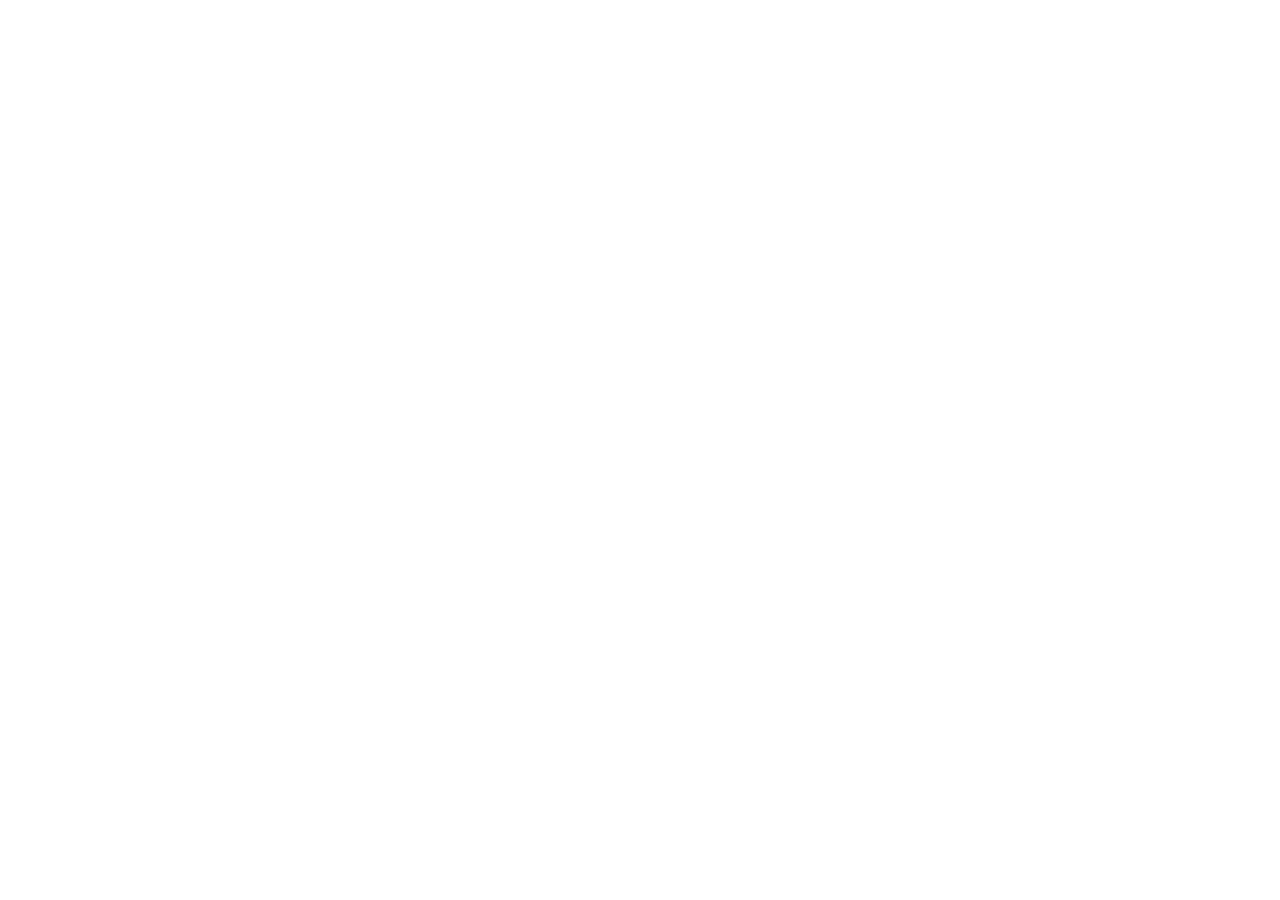
==== index.html @ 54892948 "index.html" ====
<!DOCTYPE html>
<html lang="en">
  <head>
    <meta charset="utf-8" />
    <link rel="icon" href="%PUBLIC_URL%/favicon.ico" />
    <meta name="viewport" content="width=device-width, initial-scale=1" />
    <meta name="theme-color" content="#000000" />
    <meta name="description" content="আমার ভিডিও সংগ্রহ - লগইন ছাড়াই ভিডিও দেখুন" />
    <title>আমার ভিডিও সংগ্রহ</title>
  </head>
  <body>
    <noscript>You need to enable JavaScript to run this app.</noscript>
    <div id="root"></div>
  </body>
</html>
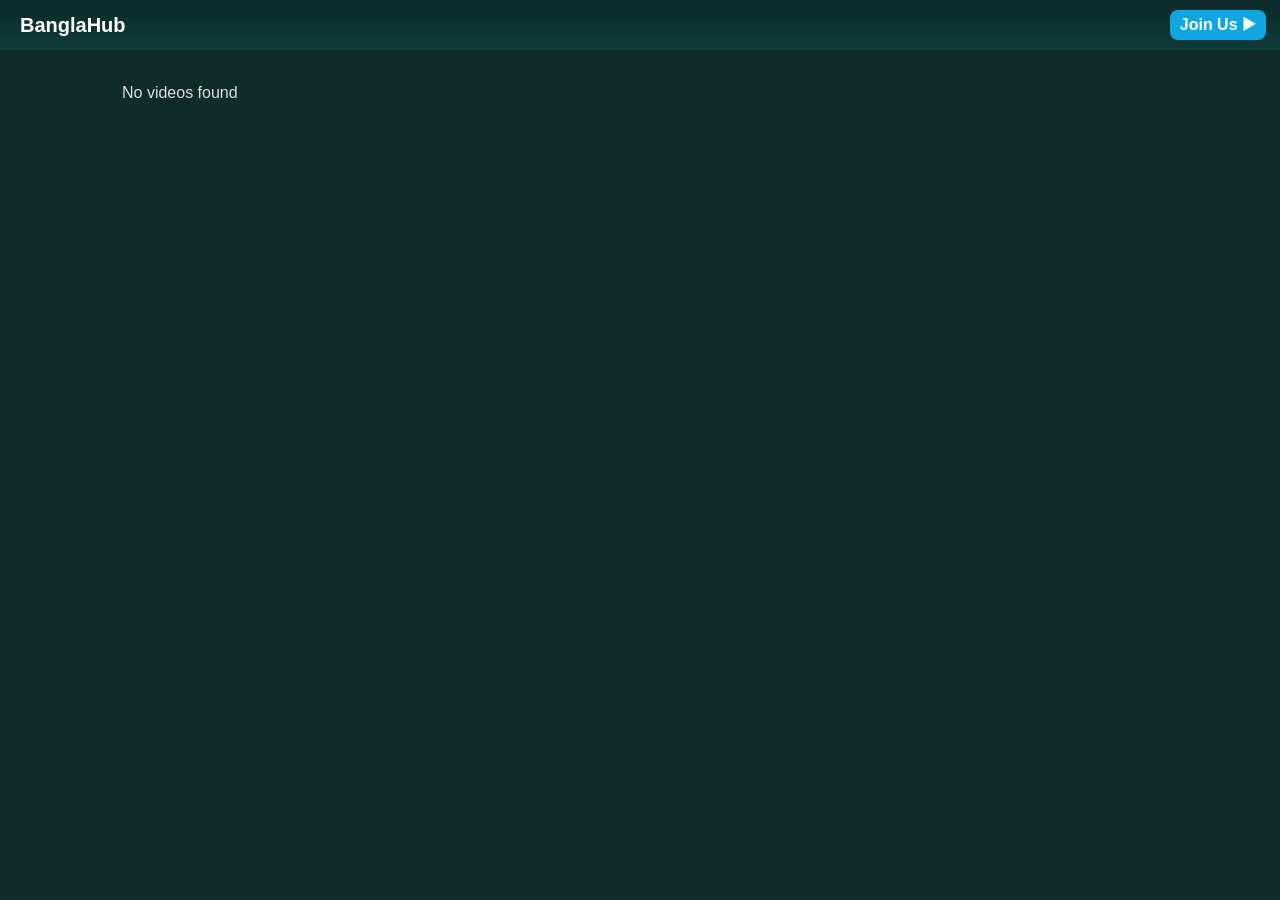
==== commit ce7279c3: "index.html" ====
--- a/index.html
+++ b/index.html
@@ -1,15 +1,138 @@
-<!DOCTYPE html>
-<html lang="en">
-  <head>
-    <meta charset="utf-8" />
-    <link rel="icon" href="%PUBLIC_URL%/favicon.ico" />
-    <meta name="viewport" content="width=device-width, initial-scale=1" />
-    <meta name="theme-color" content="#000000" />
-    <meta name="description" content="আমার ভিডিও সংগ্রহ - লগইন ছাড়াই ভিডিও দেখুন" />
-    <title>আমার ভিডিও সংগ্রহ</title>
-  </head>
-  <body>
-    <noscript>You need to enable JavaScript to run this app.</noscript>
-    <div id="root"></div>
-  </body>
+<!doctype html>
+<html lang="bn">
+<head>
+<meta charset="utf-8" />
+<meta name="viewport" content="width=device-width,initial-scale=1" />
+<title>BanglaHub</title>
+<style>
+:root{--bg:#0f2b2a;--card:#1a2423;--muted:#bfc9c8;--accent:#ff3366;--badge:#113344}
+*{box-sizing:border-box}
+body{margin:0;font-family:Inter,Arial,Helvetica,sans-serif;background:var(--bg);color:#fff}
+.header{display:flex;justify-content:space-between;align-items:center;padding:10px 14px;background:linear-gradient(180deg,#0b2a29,#0f3b3a)}
+.brand{font-weight:800;font-size:20px;padding-left:6px}
+.top-right{display:flex;align-items:center;gap:10px}
+.tg-icon{display:flex;align-items:center;gap:6px;background:#10a6e1;color:#002;text-decoration:none;padding:6px 10px;border-radius:8px;font-weight:700;color:#fff}
+.container{max-width:1100px;margin:14px auto;padding:0 12px}
+
+/* grid 2 columns */
+.video-grid{display:grid;grid-template-columns:repeat(2,1fr);gap:14px}
+
+/* card */
+.video-card{background:var(--card);border-radius:10px;overflow:hidden;display:flex;flex-direction:column}
+.thumb-wrap{position:relative;width:100%;padding-top:100%;background:#000} /* 1:1 square */
+.thumb-wrap img{position:absolute;inset:0;width:100%;height:100%;object-fit:cover;display:block}
+
+/* play overlay (center) - optional PNG or CSS circle */
+.play-overlay{position:absolute;left:50%;top:50%;transform:translate(-50%,-50%);width:84px;height:84px;border-radius:50%;
+  background:rgba(0,0,0,0.45);display:flex;align-items:center;justify-content:center;pointer-events:none}
+.play-overlay svg{width:44px;height:44px;opacity:0.95;}
+
+/* badges over thumb: views left-bottom, duration right-bottom */
+.badge-left, .badge-right{
+  position:absolute;bottom:8px;padding:6px 8px;border-radius:8px;background:rgba(0,0,0,0.6);font-size:13px;color:#fff;display:flex;align-items:center;gap:6px
+}
+.badge-left{left:8px}
+.badge-right{right:8px}
+
+/* content under thumb */
+.card-body{padding:10px;display:flex;flex-direction:column;gap:8px}
+.title{font-weight:700;font-size:15px;line-height:1.15;min-height:42px;overflow:hidden}
+.meta-row{display:flex;justify-content:space-between;align-items:center}
+.likes-badge{background:#0a3a2f;color:#fff;padding:6px 8px;border-radius:8px;font-weight:800;display:inline-block;font-size:13px}
+
+/* watch action: whole thumb clickable (no button) */
+a.thumb-link{display:block;text-decoration:none;color:inherit}
+
+/* ads area bottom */
+.ads-box{max-width:980px;margin:18px auto;text-align:center}
+
+/* responsive single column */
+@media(max-width:760px){
+  .video-grid{grid-template-columns:1fr}
+  .title{min-height:56px}
+}
+</style>
+</head>
+<body>
+
+<header class="header">
+  <div class="brand">BanglaHub</div>
+  <div class="top-right">
+    <a class="tg-icon" href="https://t.me/DSSvdo" target="_blank">Join Us ▶</a>
+  </div>
+</header>
+
+<main class="container">
+  <section id="grid" class="video-grid"></section>
+</main>
+
+<!-- native ad -->
+<div class="ads-box">
+  <script async src="//pl27967475.effectivegatecpm.com/e1682f5b5155c961011e82faea551290/invoke.js"></script>
+  <div id="container-e1682f5b5155c961011e82faea551290"></div>
+</div>
+
+<!-- bottom banner ad -->
+<div class="ads-box">
+<script type="text/javascript">
+	atOptions = {'key':'1535101a42bd09dee1fb390e6f781fe3','format':'iframe','height':250,'width':300,'params':{}};
+</script>
+<script src="//www.highperformanceformat.com/1535101a42bd09dee1fb390e6f781fe3/invoke.js"></script>
+</div>
+
+<script>
+/*
+ Expected videos.json array items:
+ [
+  { "id":"19B...","title":"...","thumb":"https://...jpg","video_url":"https://drive.google.com/uc?export=download&id=19B...","views":"12.7k","likes":"78%","duration":"03:39" },
+  ...
+ ]
+*/
+
+async function loadVideos(){
+  try{
+    const res = await fetch('videos.json',{cache:'no-store'});
+    const arr = await res.json();
+    renderGrid(arr);
+  }catch(e){
+    document.getElementById('grid').innerHTML = '<div style="padding:20px;color:#ddd">No videos found</div>';
+    console.error(e);
+  }
+}
+
+function renderGrid(list){
+  const grid = document.getElementById('grid');
+  grid.innerHTML = '';
+  list.forEach(item=>{
+    const card = document.createElement('article');
+    card.className = 'video-card';
+    // build inner HTML
+    card.innerHTML = `
+      <a class="thumb-link" href="countdown.html?id=${encodeURIComponent(item.id)}&url=${encodeURIComponent(item.video_url)}">
+        <div class="thumb-wrap">
+          <img src="${item.thumb||''}" alt="${escapeHtml(item.title||'')}" />
+          <div class="play-overlay">
+            <svg viewBox="0 0 24 24" fill="#fff"><path d="M8 5v14l11-7z"/></svg>
+          </div>
+          <div class="badge-left">👁️ ${item.views||'0'}</div>
+          <div class="badge-right">⏱ ${item.duration||''}</div>
+        </div>
+      </a>
+      <div class="card-body">
+        <div class="title">${escapeHtml(item.title||'Untitled')}</div>
+        <div class="meta-row">
+          <div style="font-size:13px;color:var(--muted)"></div>
+          <div class="likes-badge">👍 ${item.likes||'0%'}</div>
+        </div>
+      </div>
+    `;
+    grid.appendChild(card);
+  });
+}
+
+function escapeHtml(s){ return String(s||'').replace(/[&<>"']/g,m=>({'&':'&amp;','<':'&lt;','>':'&gt;','"':'&quot;',"'":'&#39;'}[m])); }
+
+loadVideos();
+</script>
+</body>
 </html>
